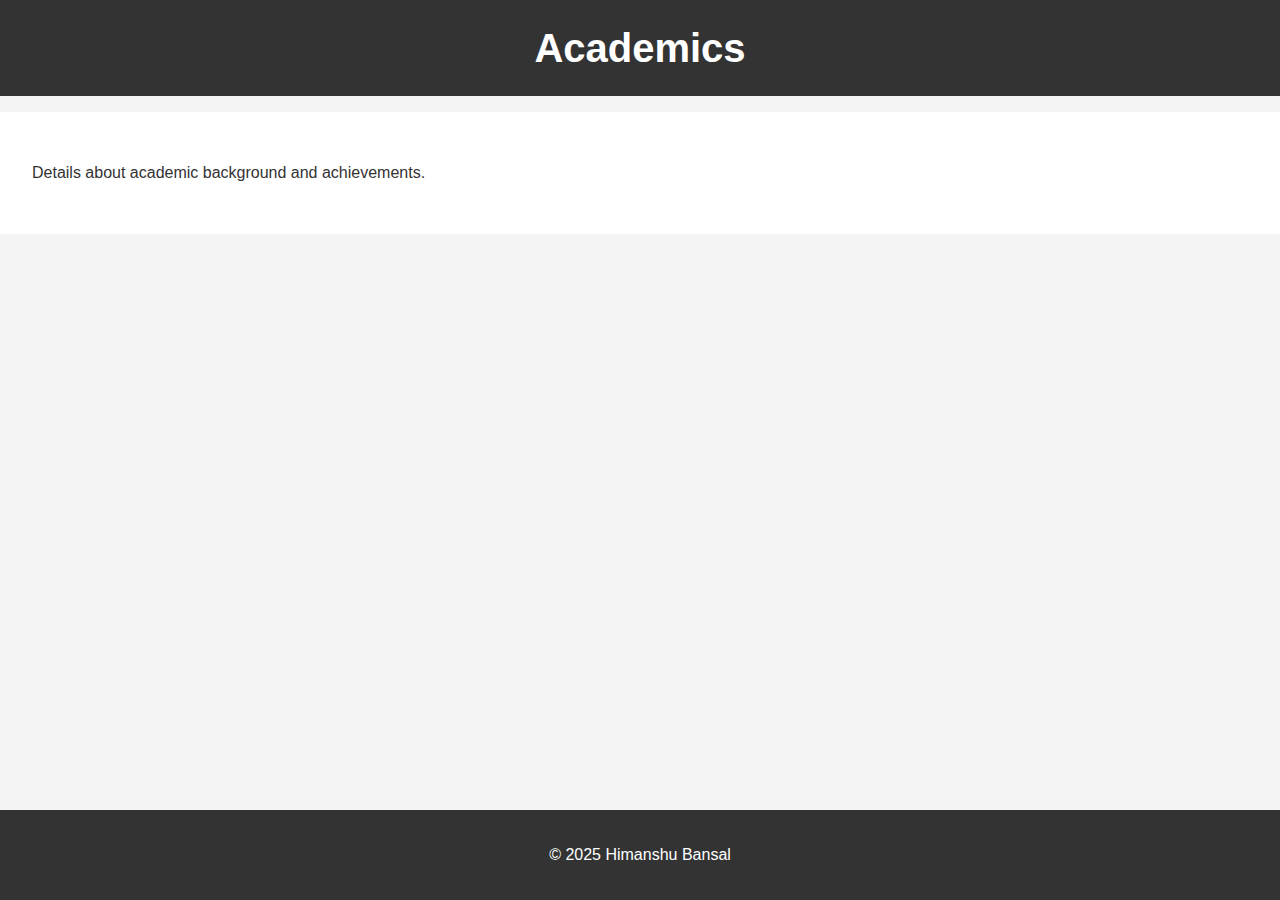
==== academics.html @ 23b28d7c "Create academics.html" ====
<!DOCTYPE html>
<html lang="en">
<head>
    <meta charset="UTF-8">
    <meta name="viewport" content="width=device-width, initial-scale=1.0">
    <title>Academics - Himanshu Bansal</title>
    <link rel="stylesheet" href="styles.css">
</head>
<body>
    <header>
        <h1>Academics</h1>
    </header>
    <main>
        <p>Details about academic background and achievements.</p>
    </main>
    <footer>
        <p>&copy; 2025 Himanshu Bansal</p>
    </footer>
</body>
</html>
---- styles.css ----
body {
    font-family: 'Arial', sans-serif;
    margin: 0;
    padding: 0;
    line-height: 1.6;
    background-color: #f4f4f4;
    color: #333;
}

header {
    background: #333;
    color: white;
    padding: 1rem 0;
    text-align: center;
}

header h1 {
    margin: 0;
    font-size: 2.5rem;
}

nav {
    background: #444;
    color: white;
    text-align: center;
    padding: 0.5rem 0;
}

nav ul {
    list-style: none;
    padding: 0;
}

nav ul li {
    display: inline;
    margin: 0 1rem;
}

nav ul li a {
    color: white;
    text-decoration: none;
    font-size: 1.1rem;
}

main {
    padding: 2rem;
    background: white;
    margin: 1rem 0;
}

footer {
    background: #333;
    color: white;
    text-align: center;
    padding: 1rem 0;
    position: fixed;
    bottom: 0;
    width: 100%;
}
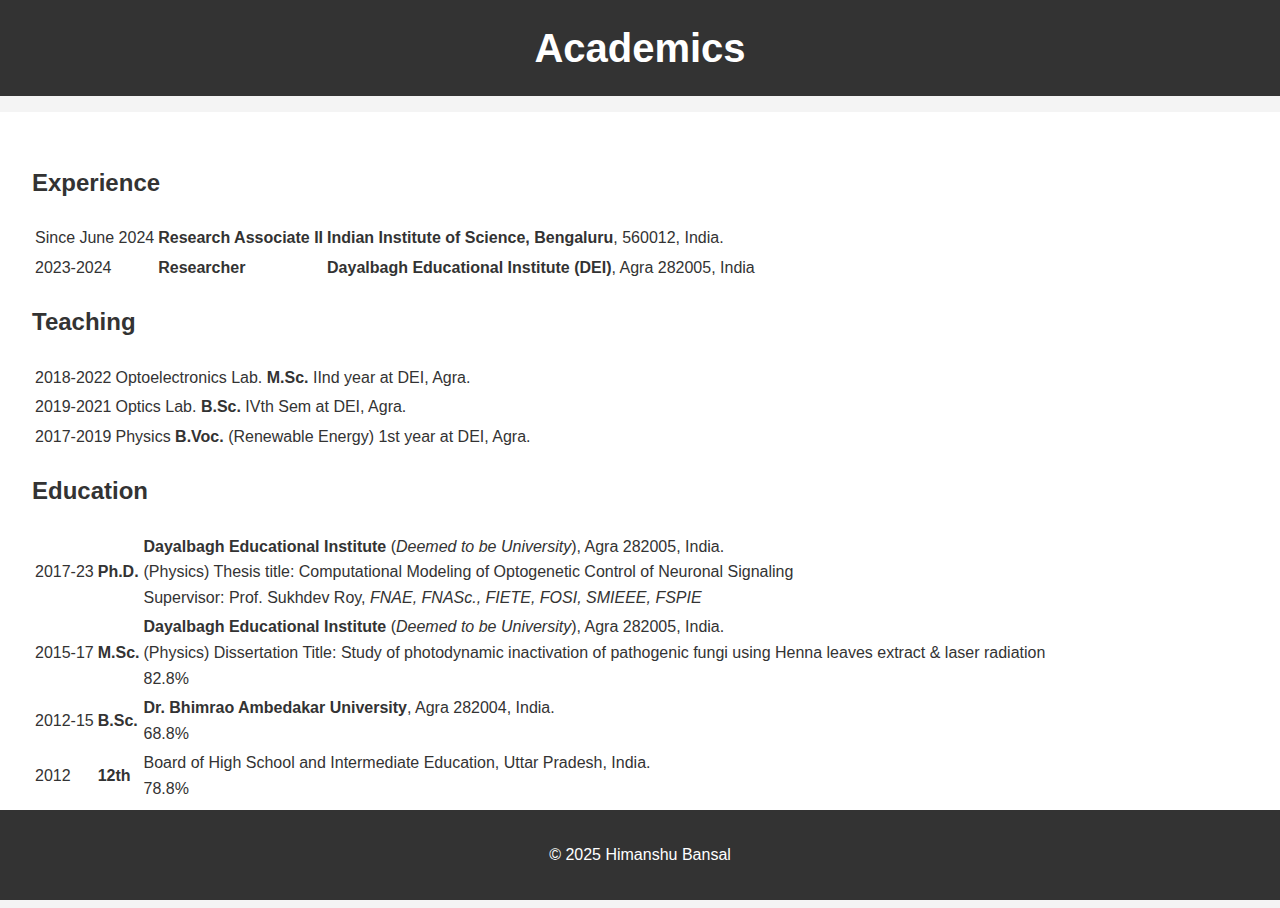
==== commit f435364b: "academics.html" ====
--- a/academics.html
+++ b/academics.html
@@ -11,7 +11,80 @@
         <h1>Academics</h1>
     </header>
     <main>
-        <p>Details about academic background and achievements.</p>
+        <section>
+            <h2>Experience</h2>
+            <table>
+                <tr>
+                    <td>Since June 2024</td>
+                    <td><strong>Research Associate II</strong></td>
+                    <td><strong>Indian Institute of Science, Bengaluru</strong>, 560012, India.</td>
+                </tr>
+                <tr>
+                    <td>2023-2024</td>
+                    <td><strong>Researcher</strong></td>
+                    <td><strong>Dayalbagh Educational Institute (DEI)</strong>, Agra 282005, India</td>
+                </tr>
+            </table>
+        </section>
+        <section>
+            <h2>Teaching</h2>
+            <table>
+                <tr>
+                    <td>2018-2022</td>
+                    <td>Optoelectronics Lab. <strong>M.Sc.</strong> IInd year at DEI, Agra.</td>
+                </tr>
+                <tr>
+                    <td>2019-2021</td>
+                    <td>Optics Lab. <strong>B.Sc.</strong> IVth Sem at DEI, Agra.</td>
+                </tr>
+                <tr>
+                    <td>2017-2019</td>
+                    <td>Physics <strong>B.Voc.</strong> (Renewable Energy) 1st year at DEI, Agra.</td>
+                </tr>
+            </table>
+        </section>
+        <section>
+            <h2>Education</h2>
+            <table>
+                <tr>
+                    <td>2017-23</td>
+                    <td><strong>Ph.D.</strong></td>
+                    <td><strong>Dayalbagh Educational Institute</strong> (<em>Deemed to be University</em>), Agra 282005, India.<br>
+                        (Physics) Thesis title: <span class="blue">Computational Modeling of Optogenetic Control of Neuronal Signaling</span><br>
+                        Supervisor: <span class="purple">Prof. Sukhdev Roy</span>, <em>FNAE, FNASc., FIETE, FOSI, SMIEEE, FSPIE</em>
+                    </td>
+                </tr>
+                <tr>
+                    <td>2015-17</td>
+                    <td><strong>M.Sc.</strong></td>
+                    <td><strong>Dayalbagh Educational Institute</strong> (<em>Deemed to be University</em>), Agra 282005, India.<br>
+                        (Physics) Dissertation Title: <span class="blue">Study of photodynamic inactivation of pathogenic fungi using Henna leaves extract & laser radiation</span><br>
+                        82.8%
+                    </td>
+                </tr>
+                <tr>
+                    <td>2012-15</td>
+                    <td><strong>B.Sc.</strong></td>
+                    <td><strong>Dr. Bhimrao Ambedakar University</strong>, Agra 282004, India.<br>
+                        68.8%
+                    </td>
+                </tr>
+                <tr>
+                    <td>2012</td>
+                    <td><strong>12th</strong></td>
+                    <td>Board of High School and Intermediate Education, Uttar Pradesh, India.<br>
+                        78.8%
+                    </td>
+                </tr>
+                <tr>
+                    <td>2010</td>
+                    <td><strong>10th</strong></td>
+                    <td>Board of High School and Intermediate Education, Uttar Pradesh, India.<br>
+                        67.5%
+                    </td>
+                </tr>
+            </table>
+        </section>
     </main>
     <footer>
         <p>&copy; 2025 Himanshu Bansal</p>
